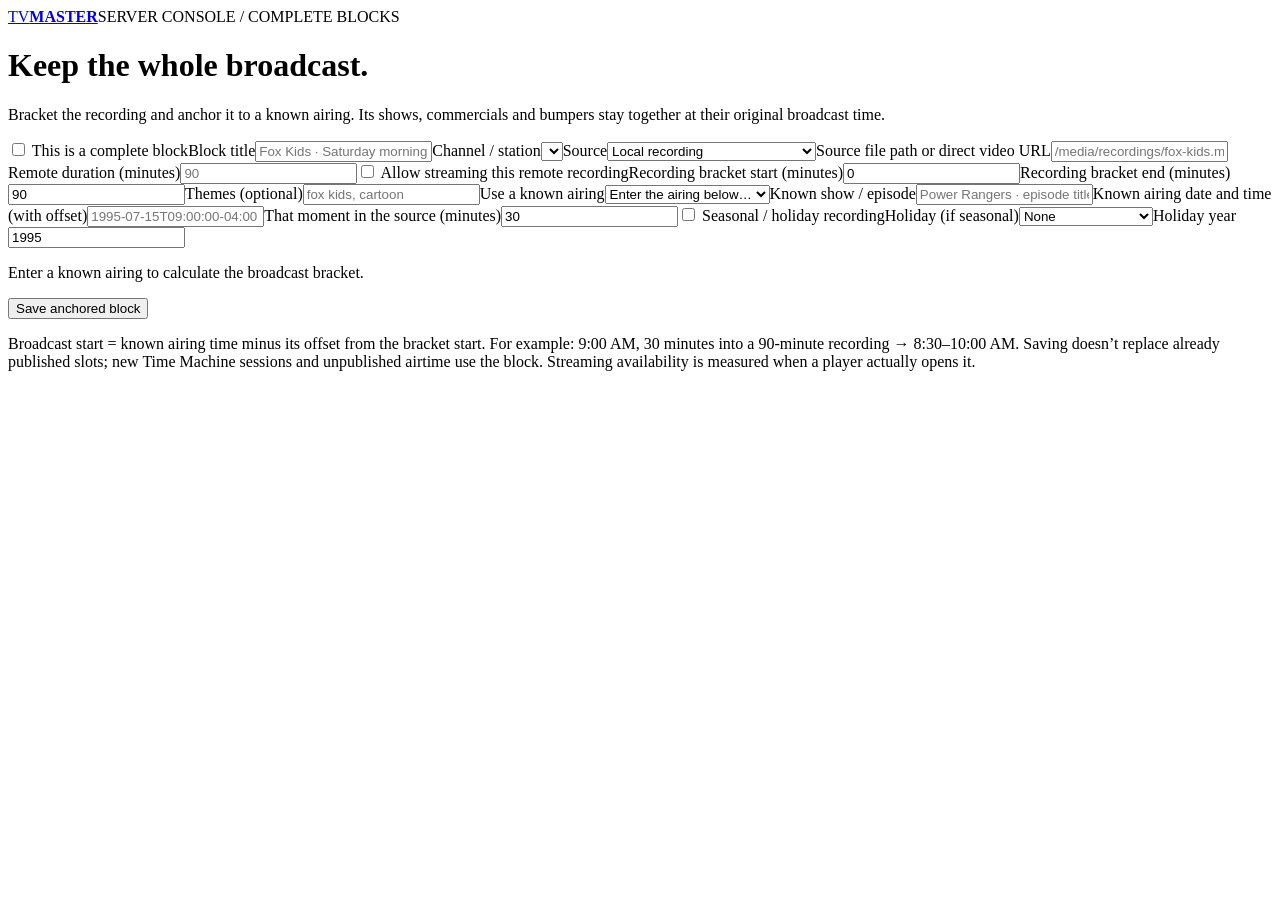
==== retro_tv/static/block-editor.html @ a1e77906 "Add viewer manager, broadcast setups and anchored local or streamed blocks" ====
<!doctype html><html lang="en"><head><meta charset="utf-8"><meta name="viewport" content="width=device-width,initial-scale=1"><title>TV MASTER · Server block editor</title><link rel="stylesheet" href="/control.css"></head><body><header><a class="brand" href="/server-manager">TV<b>MASTER</b></a><span>SERVER CONSOLE / COMPLETE BLOCKS</span></header><main><h1>Keep the whole broadcast.</h1><p class="intro">Bracket the recording and anchor it to a known airing. Its shows, commercials and bumpers stay together at their original broadcast time.</p><div id="message" role="status" hidden></div><section class="panel"><form id="block-form"><label class="full"><span><input id="block-complete" type="checkbox" required style="width:auto"> This is a complete block</span></label><label>Block title<input id="block-title" required placeholder="Fox Kids · Saturday morning"></label><label>Channel / station<select id="block-service" required></select></label><label>Source<select id="block-kind"><option value="local">Local recording</option><option value="remote">Remote video / Internet Archive</option></select></label><label>Source file path or direct video URL<input id="block-source" required placeholder="/media/recordings/fox-kids.mp4"></label><label>Remote duration (minutes)<input id="block-duration" type="number" min="0.01" step="0.01" placeholder="90"></label><label><span><input id="block-remote" type="checkbox" style="width:auto"> Allow streaming this remote recording</span></label><label>Recording bracket start (minutes)<input id="block-in" type="number" min="0" step="0.001" required value="0"></label><label>Recording bracket end (minutes)<input id="block-out" type="number" min="0.001" step="0.001" required value="90"></label><label>Themes (optional)<input id="block-tags" placeholder="fox kids, cartoon"></label><label>Use a known airing<select id="block-airing"><option value="">Enter the airing below…</option></select></label><label>Known show / episode<input id="block-show" placeholder="Power Rangers · episode title"></label><label>Known airing date and time (with offset)<input id="block-aired" required placeholder="1995-07-15T09:00:00-04:00"></label><label>That moment in the source (minutes)<input id="block-anchor" required type="number" min="0" step="0.001" value="30"></label><label><span><input id="block-seasonal" type="checkbox" style="width:auto"> Seasonal / holiday recording</span></label><label>Holiday (if seasonal)<select id="block-holiday"><option value="">None</option><option value="new_years_day">New Year’s Day</option><option value="valentines_day">Valentine’s Day</option><option value="easter">Easter</option><option value="independence_day">Independence Day</option><option value="halloween">Halloween</option><option value="thanksgiving">Thanksgiving</option><option value="christmas">Christmas</option></select></label><label>Holiday year<input id="block-holiday-year" type="number" value="1995"></label><p id="block-preview" class="full fine" role="status">Enter a known airing to calculate the broadcast bracket.</p><button id="block-save" class="full">Save anchored block</button></form><p class="fine">Broadcast start = known airing time minus its offset from the bracket start. For example: 9:00 AM, 30 minutes into a 90-minute recording → 8:30–10:00 AM. Saving doesn’t replace already published slots; new Time Machine sessions and unpublished airtime use the block. Streaming availability is measured when a player actually opens it.</p></section></main><script src="/block-editor.js"></script></body></html>
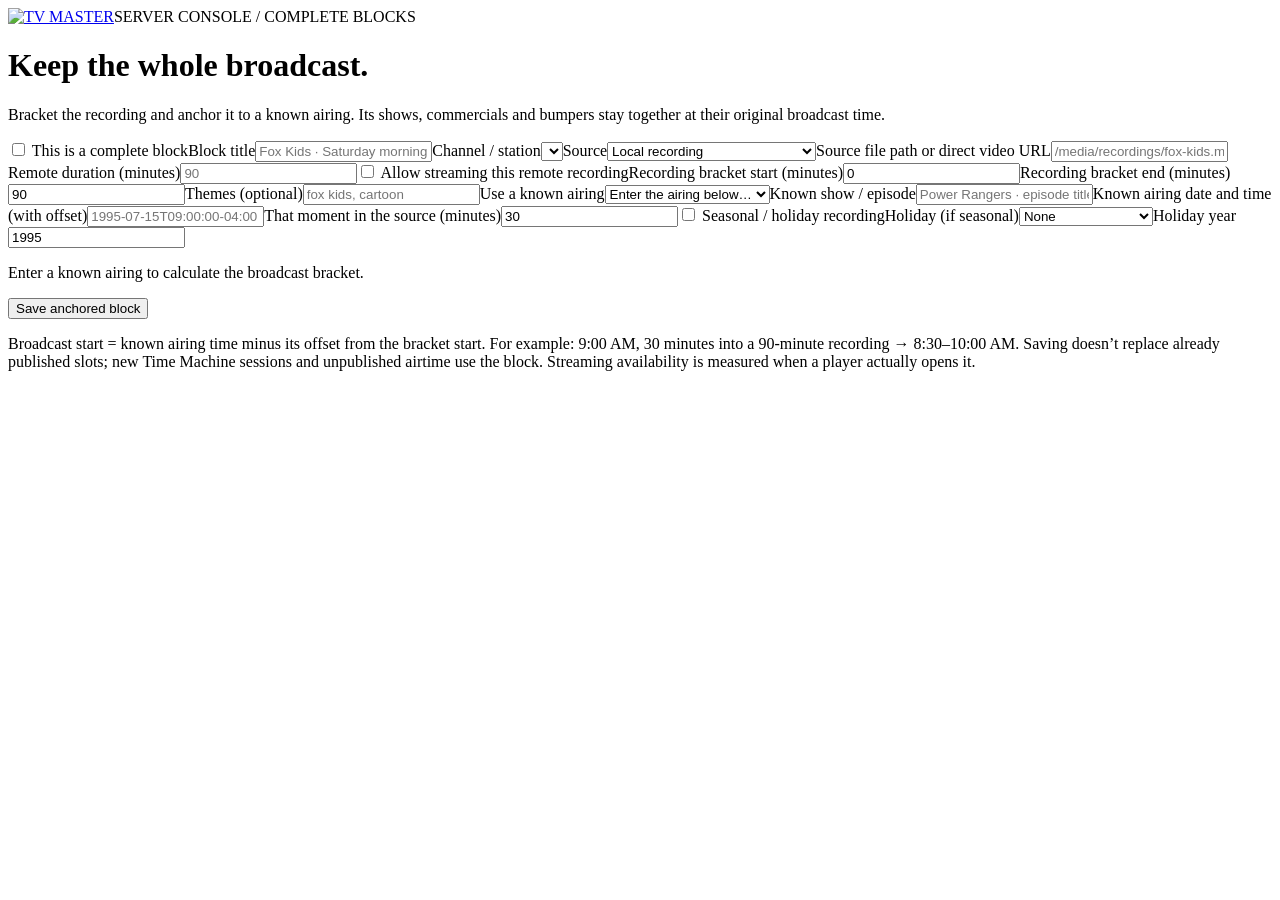
==== commit 1dfce22c: "Integrate supplied textless UI kit and corrected heritage branding" ====
--- a/retro_tv/static/block-editor.html
+++ b/retro_tv/static/block-editor.html
@@ -1 +1 @@
-<!doctype html><html lang="en"><head><meta charset="utf-8"><meta name="viewport" content="width=device-width,initial-scale=1"><title>TV MASTER · Server block editor</title><link rel="stylesheet" href="/control.css"></head><body><header><a class="brand" href="/server-manager">TV<b>MASTER</b></a><span>SERVER CONSOLE / COMPLETE BLOCKS</span></header><main><h1>Keep the whole broadcast.</h1><p class="intro">Bracket the recording and anchor it to a known airing. Its shows, commercials and bumpers stay together at their original broadcast time.</p><div id="message" role="status" hidden></div><section class="panel"><form id="block-form"><label class="full"><span><input id="block-complete" type="checkbox" required style="width:auto"> This is a complete block</span></label><label>Block title<input id="block-title" required placeholder="Fox Kids · Saturday morning"></label><label>Channel / station<select id="block-service" required></select></label><label>Source<select id="block-kind"><option value="local">Local recording</option><option value="remote">Remote video / Internet Archive</option></select></label><label>Source file path or direct video URL<input id="block-source" required placeholder="/media/recordings/fox-kids.mp4"></label><label>Remote duration (minutes)<input id="block-duration" type="number" min="0.01" step="0.01" placeholder="90"></label><label><span><input id="block-remote" type="checkbox" style="width:auto"> Allow streaming this remote recording</span></label><label>Recording bracket start (minutes)<input id="block-in" type="number" min="0" step="0.001" required value="0"></label><label>Recording bracket end (minutes)<input id="block-out" type="number" min="0.001" step="0.001" required value="90"></label><label>Themes (optional)<input id="block-tags" placeholder="fox kids, cartoon"></label><label>Use a known airing<select id="block-airing"><option value="">Enter the airing below…</option></select></label><label>Known show / episode<input id="block-show" placeholder="Power Rangers · episode title"></label><label>Known airing date and time (with offset)<input id="block-aired" required placeholder="1995-07-15T09:00:00-04:00"></label><label>That moment in the source (minutes)<input id="block-anchor" required type="number" min="0" step="0.001" value="30"></label><label><span><input id="block-seasonal" type="checkbox" style="width:auto"> Seasonal / holiday recording</span></label><label>Holiday (if seasonal)<select id="block-holiday"><option value="">None</option><option value="new_years_day">New Year’s Day</option><option value="valentines_day">Valentine’s Day</option><option value="easter">Easter</option><option value="independence_day">Independence Day</option><option value="halloween">Halloween</option><option value="thanksgiving">Thanksgiving</option><option value="christmas">Christmas</option></select></label><label>Holiday year<input id="block-holiday-year" type="number" value="1995"></label><p id="block-preview" class="full fine" role="status">Enter a known airing to calculate the broadcast bracket.</p><button id="block-save" class="full">Save anchored block</button></form><p class="fine">Broadcast start = known airing time minus its offset from the bracket start. For example: 9:00 AM, 30 minutes into a 90-minute recording → 8:30–10:00 AM. Saving doesn’t replace already published slots; new Time Machine sessions and unpublished airtime use the block. Streaming availability is measured when a player actually opens it.</p></section></main><script src="/block-editor.js"></script></body></html>
+<!doctype html><html lang="en"><head><meta charset="utf-8"><meta name="viewport" content="width=device-width,initial-scale=1"><title>TV MASTER · Server block editor</title><link rel="stylesheet" href="/control.css"><link rel="icon" href="/assets/icons/tv-master-favicon.ico" sizes="any"><link rel="icon" href="/assets/brand/app-monogram-paper.svg" type="image/svg+xml"><link rel="apple-touch-icon" href="/assets/icons/tv-master-180.png"><link rel="manifest" href="/app.webmanifest"><link rel="stylesheet" href="/admin-theme.css"></head><body><header><a class="brand" href="/server-manager"><img src="/assets/brand/logo-original-letterform.svg" alt="TV MASTER"></a><span>SERVER CONSOLE / COMPLETE BLOCKS</span></header><main><h1>Keep the whole broadcast.</h1><p class="intro">Bracket the recording and anchor it to a known airing. Its shows, commercials and bumpers stay together at their original broadcast time.</p><div id="message" role="status" hidden></div><section class="panel"><form id="block-form"><label class="full"><span><input id="block-complete" type="checkbox" required style="width:auto"> This is a complete block</span></label><label>Block title<input id="block-title" required placeholder="Fox Kids · Saturday morning"></label><label>Channel / station<select id="block-service" required></select></label><label>Source<select id="block-kind"><option value="local">Local recording</option><option value="remote">Remote video / Internet Archive</option></select></label><label>Source file path or direct video URL<input id="block-source" required placeholder="/media/recordings/fox-kids.mp4"></label><label>Remote duration (minutes)<input id="block-duration" type="number" min="0.01" step="0.01" placeholder="90"></label><label><span><input id="block-remote" type="checkbox" style="width:auto"> Allow streaming this remote recording</span></label><label>Recording bracket start (minutes)<input id="block-in" type="number" min="0" step="0.001" required value="0"></label><label>Recording bracket end (minutes)<input id="block-out" type="number" min="0.001" step="0.001" required value="90"></label><label>Themes (optional)<input id="block-tags" placeholder="fox kids, cartoon"></label><label>Use a known airing<select id="block-airing"><option value="">Enter the airing below…</option></select></label><label>Known show / episode<input id="block-show" placeholder="Power Rangers · episode title"></label><label>Known airing date and time (with offset)<input id="block-aired" required placeholder="1995-07-15T09:00:00-04:00"></label><label>That moment in the source (minutes)<input id="block-anchor" required type="number" min="0" step="0.001" value="30"></label><label><span><input id="block-seasonal" type="checkbox" style="width:auto"> Seasonal / holiday recording</span></label><label>Holiday (if seasonal)<select id="block-holiday"><option value="">None</option><option value="new_years_day">New Year’s Day</option><option value="valentines_day">Valentine’s Day</option><option value="easter">Easter</option><option value="independence_day">Independence Day</option><option value="halloween">Halloween</option><option value="thanksgiving">Thanksgiving</option><option value="christmas">Christmas</option></select></label><label>Holiday year<input id="block-holiday-year" type="number" value="1995"></label><p id="block-preview" class="full fine" role="status">Enter a known airing to calculate the broadcast bracket.</p><button id="block-save" class="full">Save anchored block</button></form><p class="fine">Broadcast start = known airing time minus its offset from the bracket start. For example: 9:00 AM, 30 minutes into a 90-minute recording → 8:30–10:00 AM. Saving doesn’t replace already published slots; new Time Machine sessions and unpublished airtime use the block. Streaming availability is measured when a player actually opens it.</p></section></main><script src="/block-editor.js"></script></body></html>
